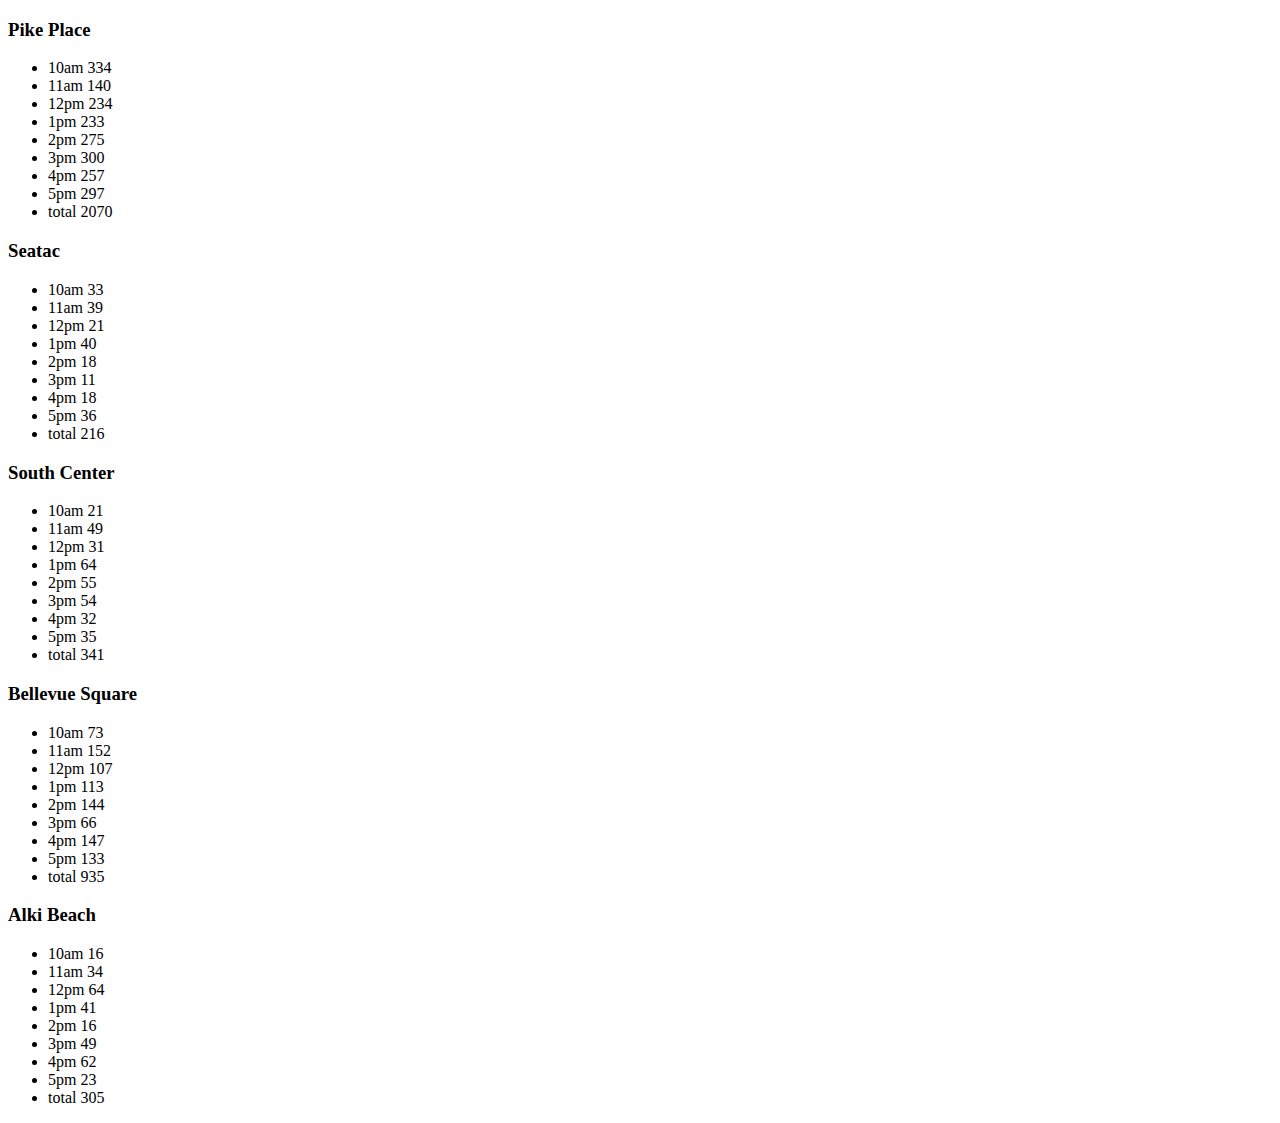
==== sales.html @ c0656dd8 "initial commit" ====
<!DOCTYPE html>
<html>
 <head>
  
  <title>Salmon Cookies</title>
  <link href=""/>
 </head>
 <body>
  <h3>Pike Place</h3>
  <ul id="pike"></ul>
  <h3>Seatac</h3>
  <ul id="seatac"></ul>
  <h3>South Center</h3>
    <ul id="southCenter"></ul>
  <h3>Bellevue Square</h3>
    <ul id="bSquare"></ul>
  <h3>Alki Beach</h3>
    <ul id="alki"></ul>    

 <script src="app.js"></script>
 </body>
</html.
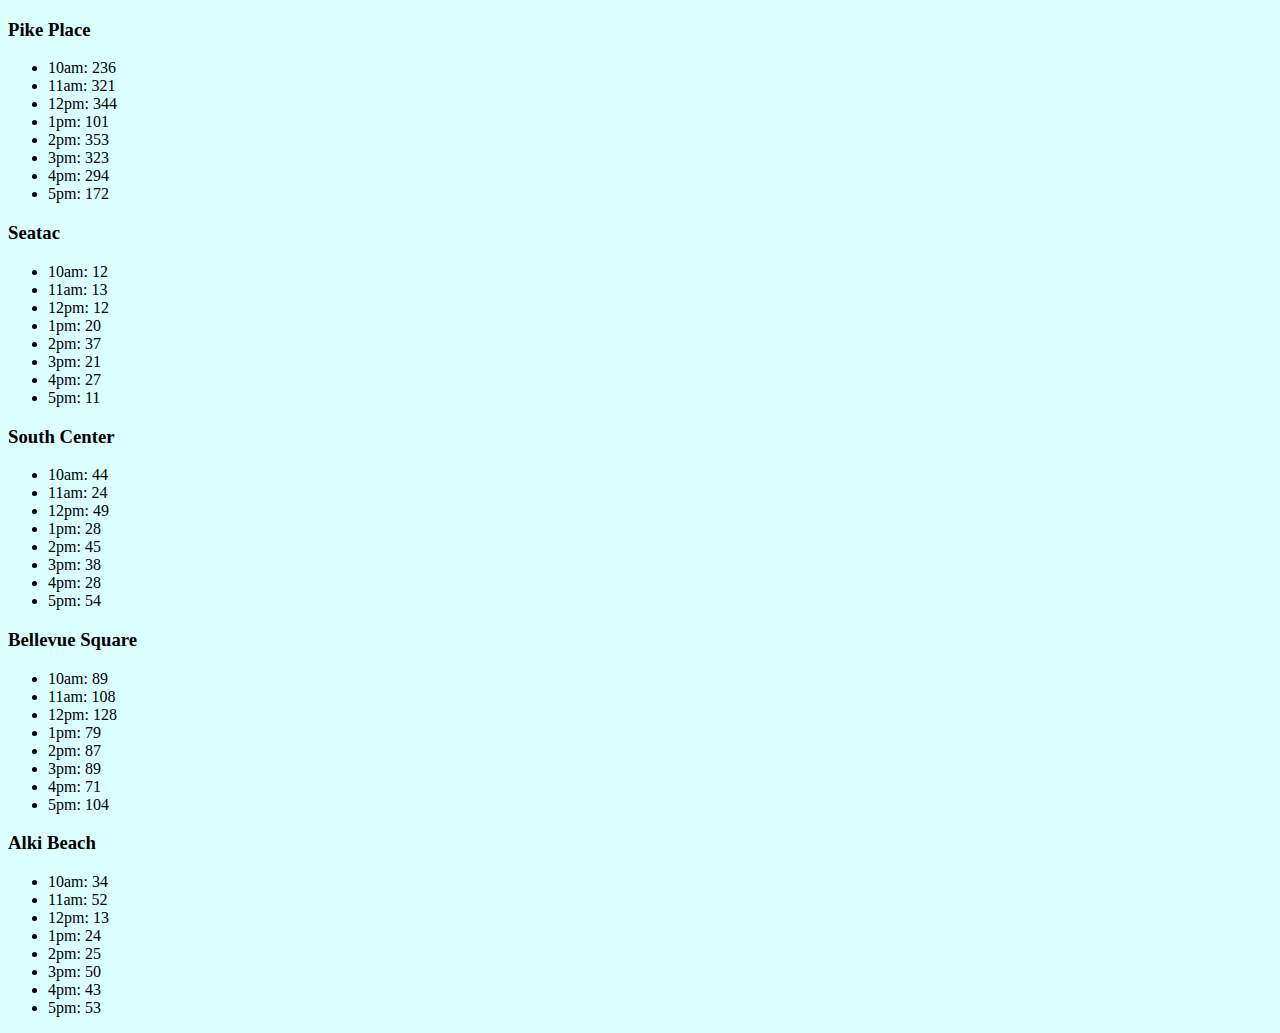
==== commit 4d47b473: "Chaged title to cookie tables" ====
--- a/sales.html
+++ b/sales.html
@@ -2,8 +2,8 @@
 <html>
  <head>
   
-  <title>Salmon Cookies</title>
-  <link href=""/>
+  <title>Cookie Tables</title>
+  <link href="style.css" type='text/css' rel='stylesheet'/>
  </head>
  <body>
   <h3>Pike Place</h3>
--- a/style.css
+++ b/style.css
@@ -0,0 +1,94 @@
+body {
+	background-color: #DBFFFF;
+}
+#hlight {
+	font-family: 'Roboto+Slab', serif;
+	color: #225378;
+	font-size: 4.5em;
+	text-align: center;
+	text-shadow: 2px 3px 3px #111111;
+
+
+}
+#dtext {
+	font-family: Arial, sans-serif;
+	color: #bf6700;
+}
+#ptext {
+	font-family: Times, serif;
+	color: #1695a3;
+}
+#tblcolor {
+	width: 200px;
+	height: 200px;
+	border: 3px solid black;
+	background-color: #acf0f2;
+}
+#store {
+	background-color: #f3ffe2;
+
+
+}
+#fish1 {
+	display: block;
+	margin: 0 auto;
+	width: 700px;    
+}
+#slogan {
+	font-size: 25px;
+	text-align: center;
+}
+#storeHours{
+     float:left;
+     margin-left: 200px;
+     margin-top: 100px;
+}
+#grpFish# {
+     float:right;
+}
+
+#ipsum {
+	display: inline-block;
+	float: left;
+    background-color: #E9F5D3;
+    padding: 20px;
+}
+#words {
+	float:left;
+
+}
+#famPic {
+	float:right;
+	margin-right: 50px;
+	margin-top: 40px;
+}
+#shops {
+	text-align: center;
+	list-style: none;
+}
+#hist {
+	font-weight: bold;
+	font-size: 25px;
+	margin-bottom: 0px;
+}
+#fishFam {
+	display: block;
+	margin: 0 auto;
+	width: 400px;
+}
+#family {
+  display: block;
+	margin: 0 auto;
+	width: 400px;	
+}
+#sales {
+	font-size: 25px;
+}
+#merch {
+	color: #BF6700;
+	font-family: "Arial";
+}
+#shirt {
+    margin-left: 450px;	
+}
+
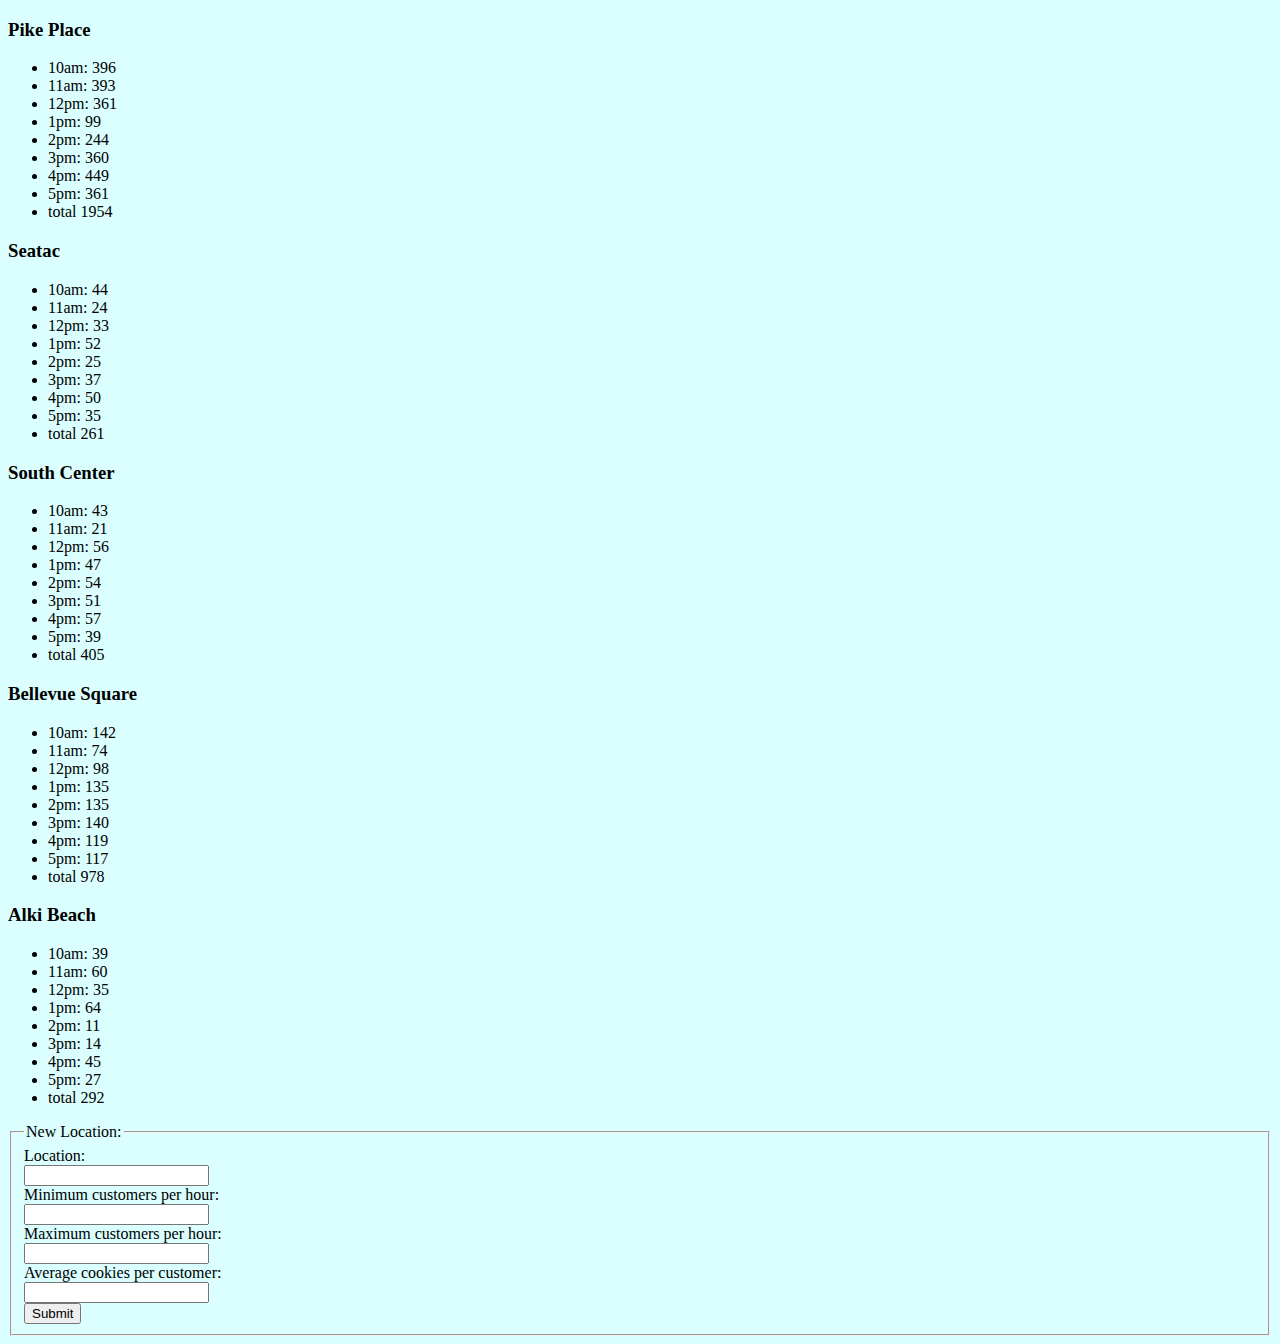
==== commit 29135f49: "added form" ====
--- a/sales.html
+++ b/sales.html
@@ -6,17 +6,35 @@
   <link href="style.css" type='text/css' rel='stylesheet'/>
  </head>
  <body>
-  <h3>Pike Place</h3>
-  <ul id="pike"></ul>
-  <h3>Seatac</h3>
-  <ul id="seatac"></ul>
-  <h3>South Center</h3>
-    <ul id="southCenter"></ul>
-  <h3>Bellevue Square</h3>
-    <ul id="bSquare"></ul>
-  <h3>Alki Beach</h3>
-    <ul id="alki"></ul>    
 
+  <div>
+    <h3>Pike Place</h3>
+      <ul id="pike"></ul>
+    <h3>Seatac</h3>
+      <ul id="seatac"></ul>
+    <h3>South Center</h3>
+      <ul id="southCenter"></ul>
+    <h3>Bellevue Square</h3>
+      <ul id="bSquare"></ul>
+    <h3>Alki Beach</h3>
+      <ul id="alki"></ul>  
+  </div>
+
+  <fieldset>
+    <legend>New Location:</legend>
+    <form>
+      <label for="location">Location:</label><br />
+      <input name="location" type="text"><br />
+      <label for="minCustHour">Minimum customers per hour:</label><br />
+      <input name="minCustHour" type="text"><br />
+      <label for="maxCustHour">Maximum customers per hour:</label><br />
+      <input name="maxCustHour" type="text"><br />
+      <label for="avgCookiesCust">Average cookies per customer:</label><br />
+      <input name="avgCookiesCust" type="text"><br />
+      <button type="buttom">Submit</button>
+    </form>
+  </fieldset>
+  
  <script src="app.js"></script>
  </body>
-</html.+</html.
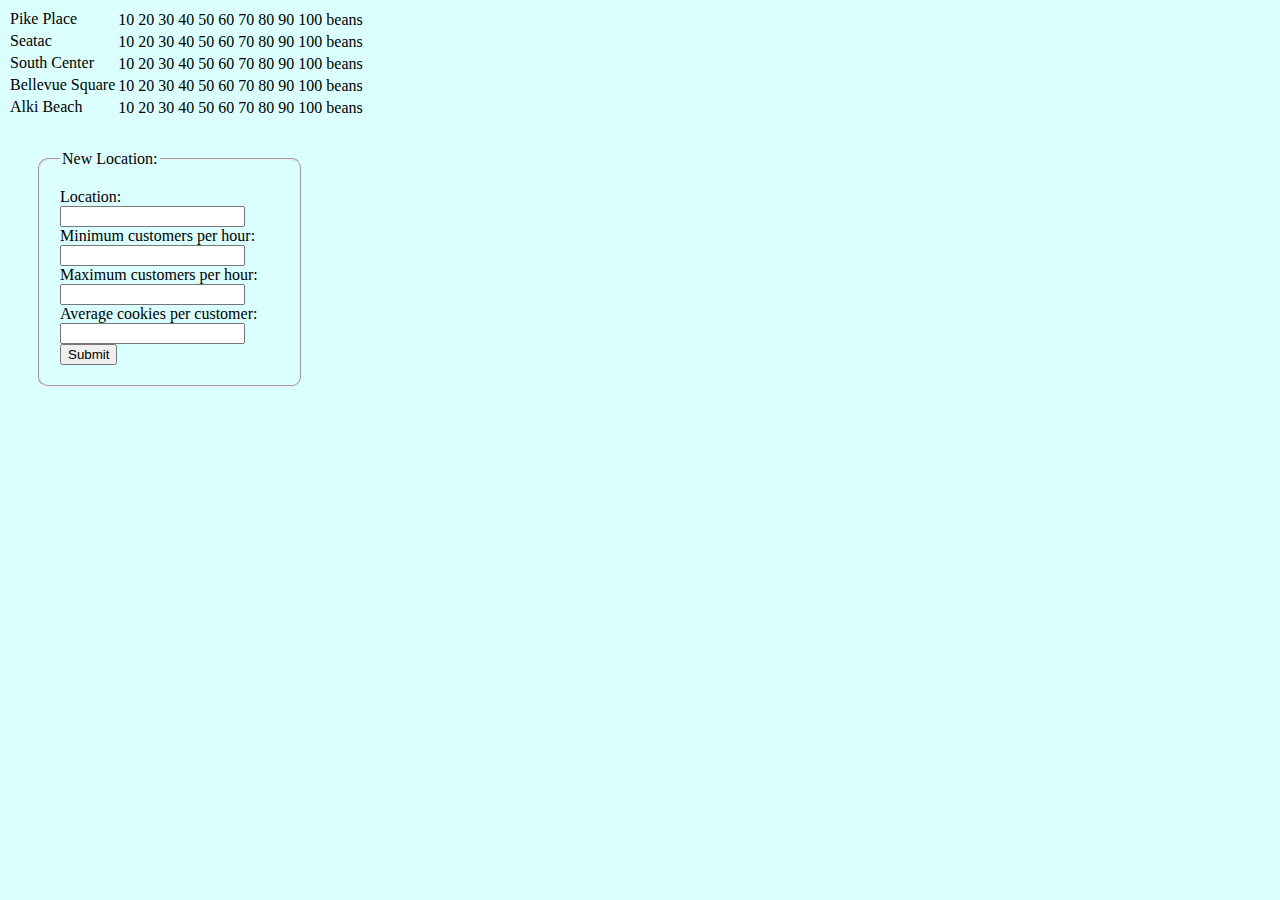
==== commit 648a628d: "put table in place but doesn't work yet" ====
--- a/sales.html
+++ b/sales.html
@@ -7,7 +7,7 @@
  </head>
  <body>
 
-  <div>
+  <!-- <div>
     <h3>Pike Place</h3>
       <ul id="pike"></ul>
     <h3>Seatac</h3>
@@ -18,9 +18,13 @@
       <ul id="bSquare"></ul>
     <h3>Alki Beach</h3>
       <ul id="alki"></ul>  
-  </div>
+  </div> -->
 
-  <fieldset>
+  <table id="table">
+
+  </table>
+
+  <fieldset id="input">
     <legend>New Location:</legend>
     <form>
       <label for="location">Location:</label><br />
--- a/style.css
+++ b/style.css
@@ -91,4 +91,11 @@
 #shirt {
     margin-left: 450px;	
 }
+#input {
+	margin: 30px;
+	max-width: 220px;
+	border-radius: 10px;
+	padding:20px;
 
+}
+
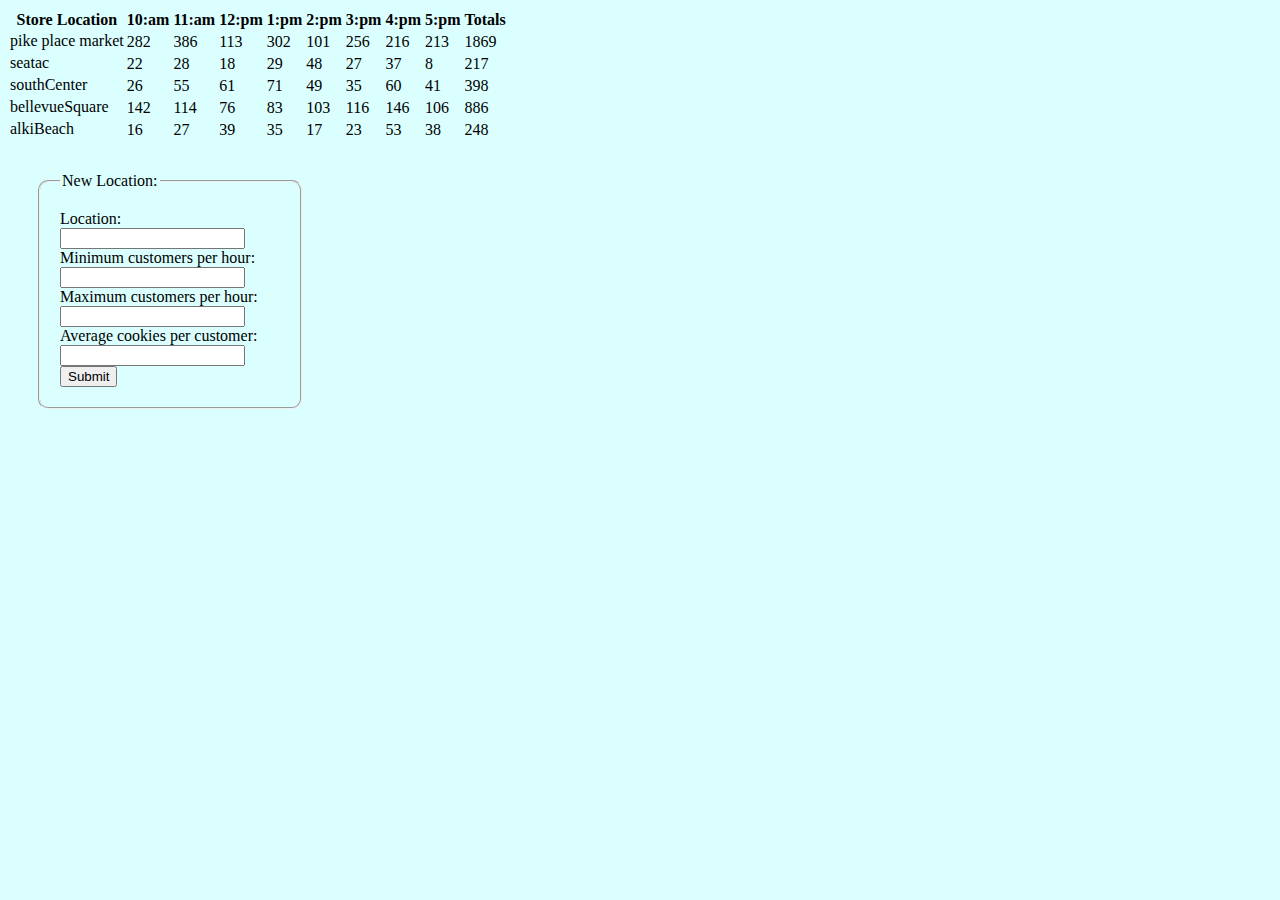
==== commit ef1c44a3: "made tables populate and totals populate as well." ====
--- a/sales.html
+++ b/sales.html
@@ -21,6 +21,18 @@
   </div> -->
 
   <table id="table">
+    <tr>
+      <th>Store Location</th>
+      <th>10:am</th>
+      <th>11:am</th>
+      <th>12:pm</th>
+      <th>1:pm</th>
+      <th>2:pm</th>
+      <th>3:pm</th>
+      <th>4:pm</th>
+      <th>5:pm</th>
+      <th>Totals</th>
+    </tr>
 
   </table>
 
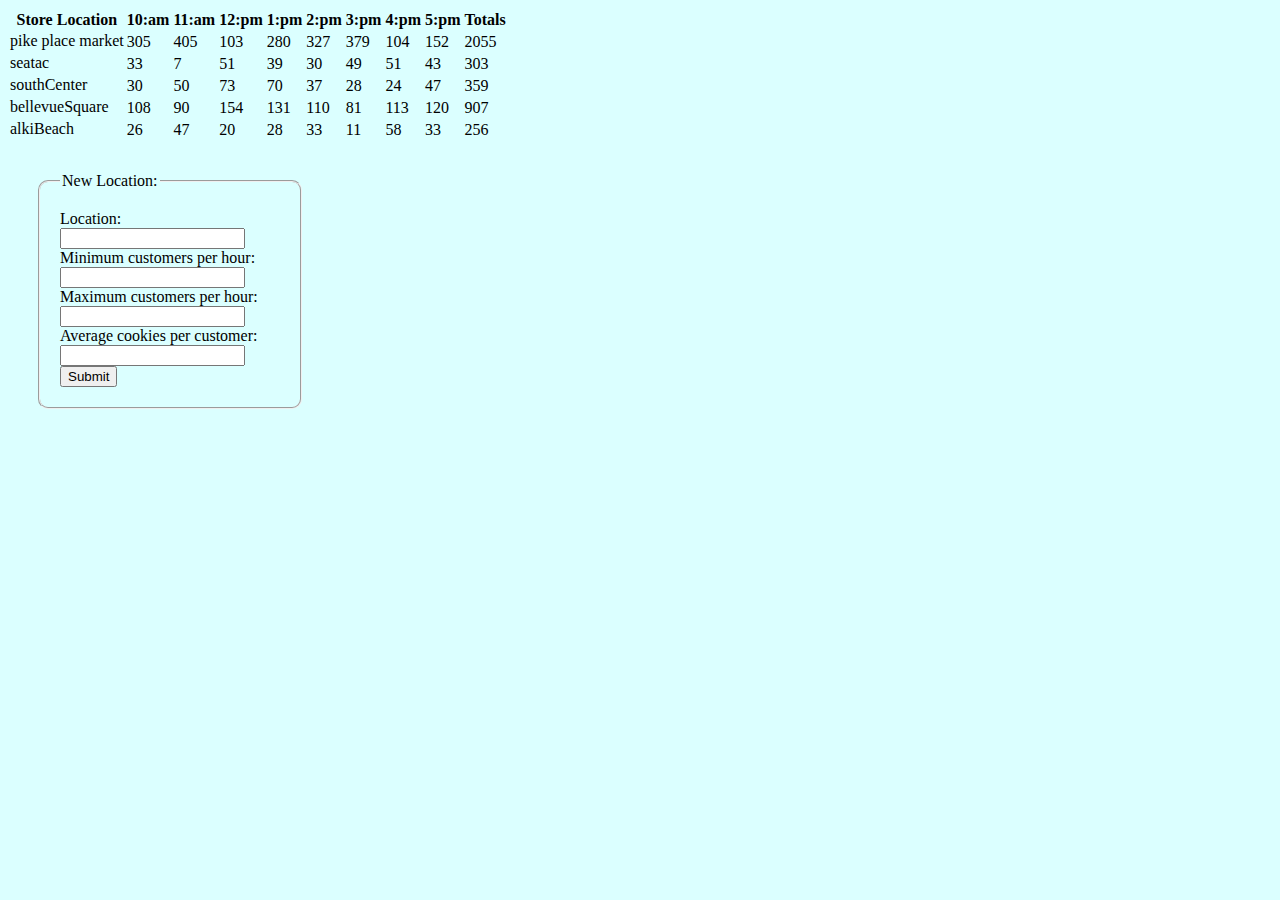
==== commit 812546a2: "added new store function" ====
--- a/sales.html
+++ b/sales.html
@@ -33,6 +33,7 @@
       <th>5:pm</th>
       <th>Totals</th>
     </tr>
+  
 
   </table>
 
@@ -40,14 +41,14 @@
     <legend>New Location:</legend>
     <form>
       <label for="location">Location:</label><br />
-      <input name="location" type="text"><br />
+      <input id="location" type="text"><br />
       <label for="minCustHour">Minimum customers per hour:</label><br />
-      <input name="minCustHour" type="text"><br />
+      <input id="minCustHour" type="text"><br />
       <label for="maxCustHour">Maximum customers per hour:</label><br />
-      <input name="maxCustHour" type="text"><br />
+      <input id="maxCustHour" type="text"><br />
       <label for="avgCookiesCust">Average cookies per customer:</label><br />
-      <input name="avgCookiesCust" type="text"><br />
-      <button type="buttom">Submit</button>
+      <input id="avgCookiesCust" type="text"><br />
+      <button id="button" type="button">Submit</button>
     </form>
   </fieldset>
   
